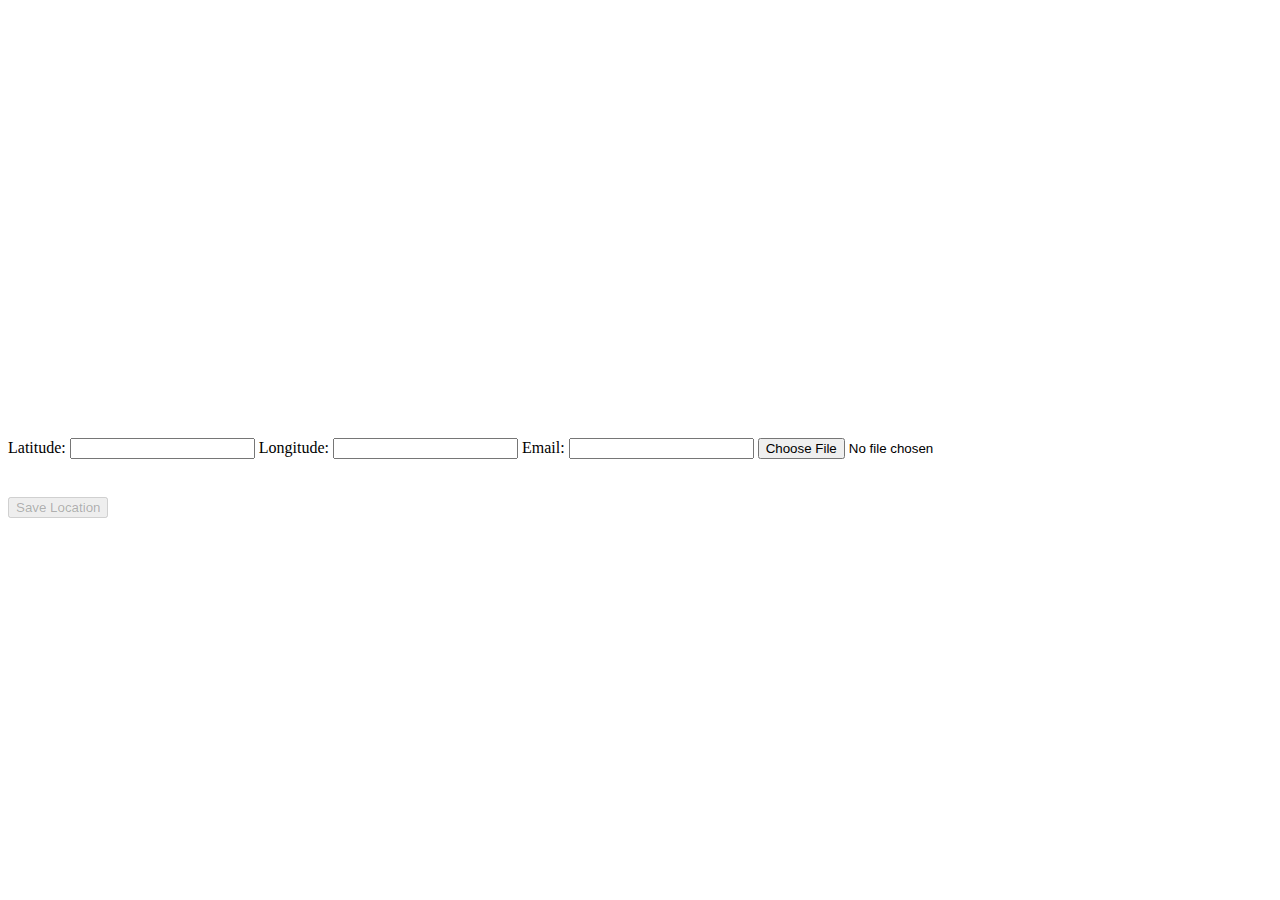
==== authtest/public/index.html @ 2feb22dd "auth cookies testing" ====
<!DOCTYPE html>
<html lang="en">
<head>
    <meta charset="UTF-8">
    <meta name="viewport" content="width=device-width, initial-scale=1.0">
    <title>Modular Map Location Picker</title>
    <link rel="stylesheet" href="https://cdnjs.cloudflare.com/ajax/libs/leaflet/1.7.1/leaflet.css" />
    <style>
        #map { height: 400px; width: 100%; }
        form { margin-top: 20px; }
        input, button { margin: 10px 0; }
    </style>
</head>
<body>
    <div id="map"></div>
    <form id="incidentForm" enctype="multipart/form-data" name="incidentForm">
        <label for="latitude">Latitude:</label>
        <input type="text" id="latitude" name="latitude" readonly>
        <label for="longitude">Longitude:</label>
        <input type="text" id="longitude" name="longitude" readonly>
        <label for="email">Email:</label>
        <input type="email" id="email" name="email" >
        <input type="file" id="imageInput" name="imageInput" accept="image/*" required>
        <br>
        <img id="imagePreview" src="" alt="Image preview" style="display: none;">
        <br>
        <button type="submit" id="saveButton" disabled>Save Location</button>
    </form>
    <div class="=result" id="uploadResult"></div>

    <script src="https://cdnjs.cloudflare.com/ajax/libs/leaflet/1.7.1/leaflet.js"></script>
    <script src="scripts/locationPicker.js"></script>

    <script>
        const $=document.querySelector

        const imageInput = document.getElementById('imageInput');
        const imagePreview = document.getElementById('imagePreview');
        const incidentForm = document.getElementById('incidentForm');
        const uploadButton = document.getElementById('uploadButton');
        const uploadResult = document.getElementById('uploadResult');
    // Initialize the LocationPicker
    LocationPicker.init();
    //Pick image and display
    imageInput.addEventListener('change', function(event) {
            const file = event.target.files[0];
            if (file) {
                const reader = new FileReader();
                reader.onload = function(e) {
                    imagePreview.src = e.target.result;
                    imagePreview.style.display = 'inline-block';
                    // uploadButton.disabled = false;
                }
                reader.readAsDataURL(file);
            }
        });
    async function saveToDatabase(lat, lng) {
        try {
      // Save to database
        } catch (error) {
            console.error('Error:', error);
            alert('An error occurred while saving the location');
        }
    }

//TODO: add image upload to codinary

incidentForm.addEventListener('submit', async function(e) {
            e.preventDefault();
            const file = imageInput.files[0];
            const formData = new FormData(incidentForm);
        uploadToServer(formData);
          

        });

        function uploadToServer(formData) {
            
            console.log(formData.get('latitude'))

            fetch('/incident', {
                method: 'POST',
                body: formData
            })
            .then(response => response.json())
            .then(data => {
                if (data.success) {
                    console.log('Upload successful:', data);
                    uploadResult.innerHTML = `
                        <p>Upload successful!</p>
                        <p>Latitude: ${data.latitude}</p>
                        <p>Longitude: ${data.longitude}</p>
                        
                    `;
                } else {
                    throw new Error(data.message || 'Upload failed');
                }
            })
            .catch(error => {
                console.error('Error:', error);
                uploadResult.innerHTML = `<p>Upload failed: ${error.message}</p>`;
            });
        }

        const form = document.querySelector("#fileinfo");

    </script>
</body>
</html>
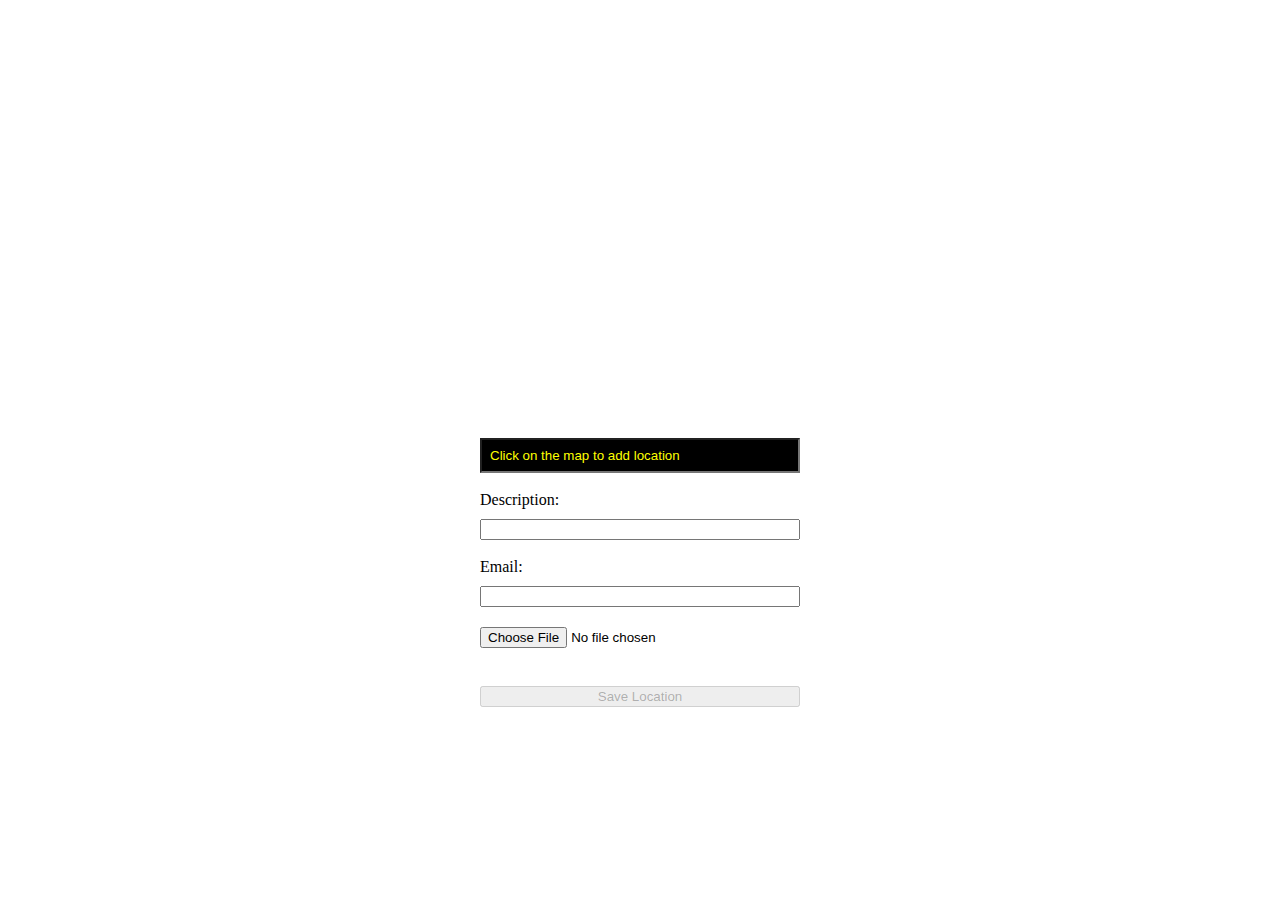
==== commit 9ebd1305: "auth cookies testing - setup public folder to serve static files" ====
--- a/authtest/public/index.html
+++ b/authtest/public/index.html
@@ -1,109 +1,159 @@
 <!DOCTYPE html>
 <html lang="en">
-<head>
-    <meta charset="UTF-8">
-    <meta name="viewport" content="width=device-width, initial-scale=1.0">
+  <head>
+    <meta charset="UTF-8" />
+    <meta name="viewport" content="width=device-width, initial-scale=1.0" />
     <title>Modular Map Location Picker</title>
-    <link rel="stylesheet" href="https://cdnjs.cloudflare.com/ajax/libs/leaflet/1.7.1/leaflet.css" />
+    <link
+      rel="stylesheet"
+      href="https://cdnjs.cloudflare.com/ajax/libs/leaflet/1.7.1/leaflet.css"
+    />
     <style>
-        #map { height: 400px; width: 100%; }
-        form { margin-top: 20px; }
-        input, button { margin: 10px 0; }
+      :root {
+        --min-width: 20rem;
+        --padding:8px;
+      }
+      #map {
+        height: 400px;
+        width: 100%;
+      }
+      form {
+        margin-top: 20px;
+      }
+      input,
+      button {
+        margin: 10px 0;
+      }
+      form,
+      .address {
+        display: flex;
+        flex-direction: column;
+        width: var(--min-width);
+      }
+      body {
+        display: flex;
+        flex-direction: column;
+        align-items: center;
+      }
+      #imagePreview {
+        max-width: calc(var(--min-width) - 10rem);
+        object-fit: contain;
+      }
+      #address {
+        padding: var(--padding);
+        background: black;
+        color: white;
+      }
+      #address::placeholder {
+  color: yellow;
+  opacity: 1; /* Firefox */
+}
+      label {
+          padding-top: var(--padding);
+      }
     </style>
-</head>
-<body>
+  </head>
+  <body>
     <div id="map"></div>
+
     <form id="incidentForm" enctype="multipart/form-data" name="incidentForm">
-        <label for="latitude">Latitude:</label>
-        <input type="text" id="latitude" name="latitude" readonly>
-        <label for="longitude">Longitude:</label>
-        <input type="text" id="longitude" name="longitude" readonly>
-        <label for="email">Email:</label>
-        <input type="email" id="email" name="email" >
-        <input type="file" id="imageInput" name="imageInput" accept="image/*" required>
-        <br>
-        <img id="imagePreview" src="" alt="Image preview" style="display: none;">
-        <br>
-        <button type="submit" id="saveButton" disabled>Save Location</button>
+      <input type="text" id="address" name="address" placeholder="Click on the map to add location"></input>
+      <input type="hidden" id="latitude" name="latitude" readonly />
+      <input type="hidden" id="longitude" name="longitude" readonly />
+      <label for="description">Description:</label>
+      <input type="text" id="description" name="description" />
+      <label for="email">Email:</label>
+      <input type="email" id="email" name="email" />
+      <input
+        type="file"
+        id="imageInput"
+        name="imageInput"
+        accept="image/*"
+        required
+      />
+      <br />
+      <button type="submit" id="saveButton" disabled>Save Location</button>
     </form>
+    <img id="imagePreview" src="" alt="Image preview" style="display: none" />
     <div class="=result" id="uploadResult"></div>
 
     <script src="https://cdnjs.cloudflare.com/ajax/libs/leaflet/1.7.1/leaflet.js"></script>
-    <script src="scripts/locationPicker.js"></script>
+    <!-- <script  src="scripts/locationPicker.js"></script> -->
 
-    <script>
-        const $=document.querySelector
+    <script type="module">
+        //Lcation picker needs refactor, it needs the form update stuff taken out, insted pass in the form DOM data
+      import LocationPicker from "./scripts/locationPicker.js";
+      
+      const $ = document.querySelector;
 
-        const imageInput = document.getElementById('imageInput');
-        const imagePreview = document.getElementById('imagePreview');
-        const incidentForm = document.getElementById('incidentForm');
-        const uploadButton = document.getElementById('uploadButton');
-        const uploadResult = document.getElementById('uploadResult');
-    // Initialize the LocationPicker
-    LocationPicker.init();
-    //Pick image and display
-    imageInput.addEventListener('change', function(event) {
-            const file = event.target.files[0];
-            if (file) {
-                const reader = new FileReader();
-                reader.onload = function(e) {
-                    imagePreview.src = e.target.result;
-                    imagePreview.style.display = 'inline-block';
-                    // uploadButton.disabled = false;
-                }
-                reader.readAsDataURL(file);
-            }
-        });
-    async function saveToDatabase(lat, lng) {
+      const imageInput = document.getElementById("imageInput");
+      const imagePreview = document.getElementById("imagePreview");
+      const incidentForm = document.getElementById("incidentForm");
+      const uploadButton = document.getElementById("uploadButton");
+      const uploadResult = document.getElementById("uploadResult");
+
+      
+      // Initialize the LocationPicker
+      LocationPicker.init();
+      //Pick image and display
+      imageInput.addEventListener("change", function (event) {
+        const file = event.target.files[0];
+        if (file) {
+          const reader = new FileReader();
+          reader.onload = function (e) {
+            imagePreview.src = e.target.result;
+            imagePreview.style.display = "inline-block";
+            // uploadButton.disabled = false;
+          };
+          reader.readAsDataURL(file);
+        }
+      });
+      async function saveToDatabase(lat, lng) {
         try {
-      // Save to database
+          // Save to database
         } catch (error) {
-            console.error('Error:', error);
-            alert('An error occurred while saving the location');
+          console.error("Error:", error);
+          alert("An error occurred while saving the location");
         }
-    }
+      }
 
-//TODO: add image upload to codinary
+      //TODO: add image upload to codinary
 
-incidentForm.addEventListener('submit', async function(e) {
-            e.preventDefault();
-            const file = imageInput.files[0];
-            const formData = new FormData(incidentForm);
-        uploadToServer(formData);
-          
+      incidentForm.addEventListener("submit", async function (e) {
+        e.preventDefault();
+        const file = imageInput.files[0];
+        const formData = new FormData(incidentForm);
+        await uploadToServer(formData);
+      });
 
-        });
+      function uploadToServer(formData) {
+        console.log(formData.get("latitude"));
 
-        function uploadToServer(formData) {
-            
-            console.log(formData.get('latitude'))
-
-            fetch('/incident', {
-                method: 'POST',
-                body: formData
-            })
-            .then(response => response.json())
-            .then(data => {
-                if (data.success) {
-                    console.log('Upload successful:', data);
-                    uploadResult.innerHTML = `
+        fetch("/incident", {
+          method: "POST",
+          body: formData,
+        })
+          .then((response) => response.json())
+          .then((data) => {
+            if (data.success) {
+              console.log("Upload successful:", data);
+              uploadResult.innerHTML = `
                         <p>Upload successful!</p>
                         <p>Latitude: ${data.latitude}</p>
                         <p>Longitude: ${data.longitude}</p>
                         
                     `;
-                } else {
-                    throw new Error(data.message || 'Upload failed');
-                }
-            })
-            .catch(error => {
-                console.error('Error:', error);
-                uploadResult.innerHTML = `<p>Upload failed: ${error.message}</p>`;
-            });
-        }
+            } else {
+              throw new Error(data.message || "Upload failed");
+            }
+          })
+          .catch((error) => {
+            console.error("Error:", error);
+            uploadResult.innerHTML = `<p>Upload failed: ${error.message}</p>`;
+          });
+      }
 
-        const form = document.querySelector("#fileinfo");
-
+      const form = document.querySelector("#fileinfo");
     </script>
-</body>
-</html>+  </body>
+</html>
